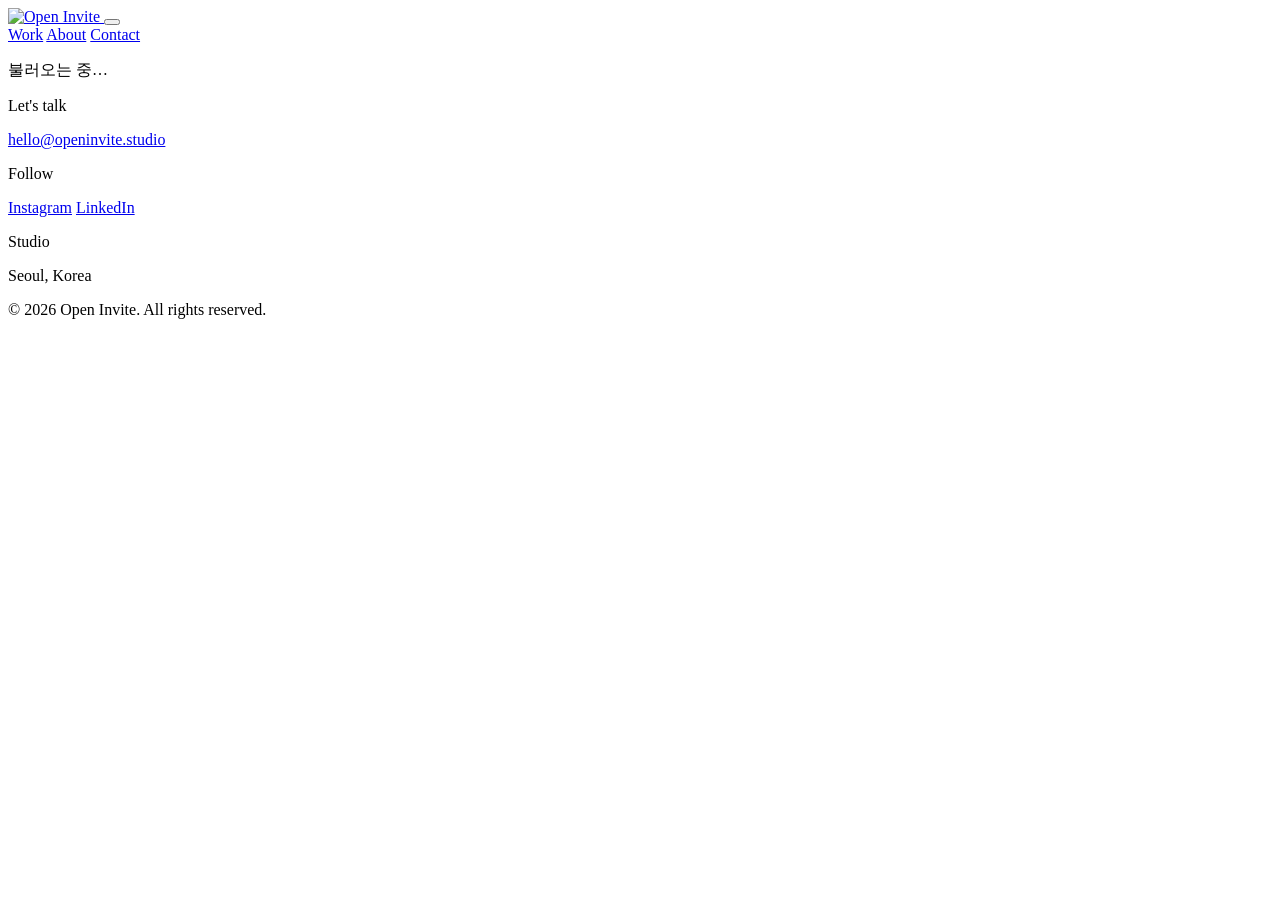
==== work-detail.html @ 54ad0c26 "Add files via upload" ====
<!DOCTYPE html>
<html lang="ko">
<head>
  <meta charset="utf-8">
  <meta name="viewport" content="width=device-width, initial-scale=1, maximum-scale=5.0, shrink-to-fit=no">
  <title>Open Invite — Work</title>
  <link rel="icon" href="assets/media/favicon.svg" type="image/svg+xml">
  <link rel="stylesheet" href="assets/css/style.css">
</head>
<body>

  <header class="site-header" id="site-header">
    <div class="site-header__inner">
      <a class="logo" href="index.html" aria-label="Open Invite 홈으로">
        <img src="assets/media/dwp-logo.png" alt="Open Invite" class="logo__img">
      </a>

      <button class="nav-toggle" id="nav-toggle" aria-expanded="false" aria-controls="primary-nav" aria-label="메뉴 열기">
        <span class="nav-toggle__bar"></span>
        <span class="nav-toggle__bar"></span>
        <span class="nav-toggle__bar"></span>
      </button>

      <nav class="primary-nav" id="primary-nav">
        <a href="index.html#work">Work</a>
        <a href="index.html#about">About</a>
        <a href="index.html#contact">Contact</a>
      </nav>
    </div>
  </header>

  <main>
    <article class="project-detail" id="project-detail">
      <p>불러오는 중…</p>
    </article>
  </main>

  <footer class="site-footer" id="contact">
    <div class="site-footer__inner">
      <div class="site-footer__col">
        <p class="site-footer__eyebrow">Let's talk</p>
        <a class="site-footer__email" href="mailto:hello@openinvite.studio">hello@openinvite.studio</a>
      </div>

      <div class="site-footer__col">
        <p class="site-footer__eyebrow">Follow</p>
        <a href="#" target="_blank" rel="noopener">Instagram</a>
        <a href="#" target="_blank" rel="noopener">LinkedIn</a>
      </div>

      <div class="site-footer__col">
        <p class="site-footer__eyebrow">Studio</p>
        <p>Seoul, Korea</p>
      </div>
    </div>

    <div class="site-footer__bottom">
      <span>&copy; 2026 Open Invite. All rights reserved.</span>
    </div>
  </footer>

  <script src="assets/js/main.js"></script>
  <script src="assets/js/projects.js"></script>
</body>
</html>
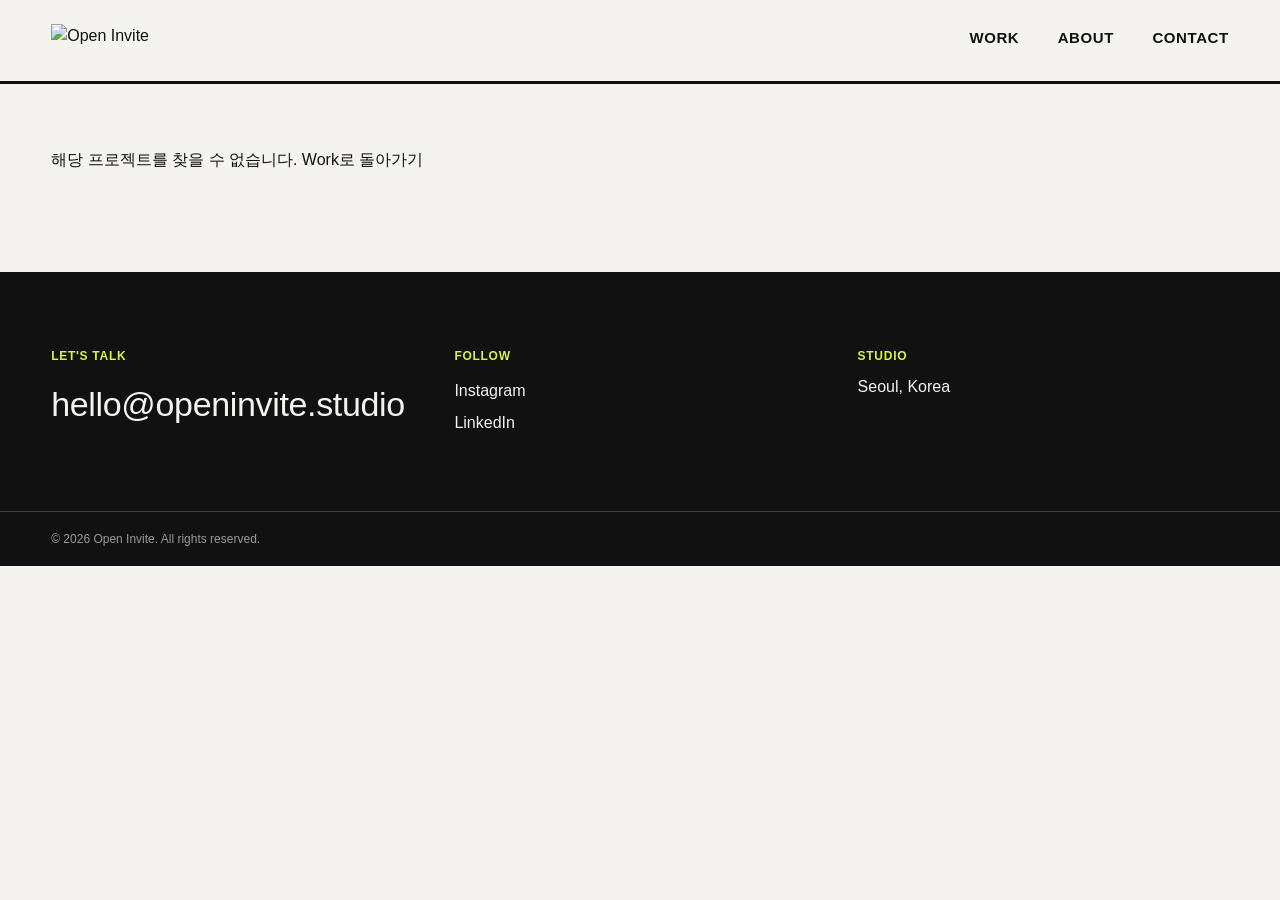
==== commit b9bb8bd7: "Add files via upload" ====
--- a/work-detail.html
+++ b/work-detail.html
@@ -4,15 +4,15 @@
   <meta charset="utf-8">
   <meta name="viewport" content="width=device-width, initial-scale=1, maximum-scale=5.0, shrink-to-fit=no">
   <title>Open Invite — Work</title>
-  <link rel="icon" href="assets/media/favicon.svg" type="image/svg+xml">
-  <link rel="stylesheet" href="assets/css/style.css">
+  <link rel="icon" href="favicon.svg" type="image/svg+xml">
+  <link rel="stylesheet" href="style.css">
 </head>
 <body>
 
   <header class="site-header" id="site-header">
     <div class="site-header__inner">
       <a class="logo" href="index.html" aria-label="Open Invite 홈으로">
-        <img src="assets/media/dwp-logo.png" alt="Open Invite" class="logo__img">
+        <img src="dwp-logo.png" alt="Open Invite" class="logo__img">
       </a>
 
       <button class="nav-toggle" id="nav-toggle" aria-expanded="false" aria-controls="primary-nav" aria-label="메뉴 열기">
@@ -59,7 +59,7 @@
     </div>
   </footer>
 
-  <script src="assets/js/main.js"></script>
-  <script src="assets/js/projects.js"></script>
+  <script src="main.js"></script>
+  <script src="projects.js"></script>
 </body>
 </html>
--- a/style.css
+++ b/style.css
@@ -0,0 +1,664 @@
+/* ==========================================================================
+   Open Invite — base styles
+   ========================================================================== */
+
+:root {
+  --color-bg: #F5F3EF;
+  --color-ink: #111111;
+  --color-paper: #FFFFFF;
+  --color-accent: #FF5A36;   /* coral */
+  --color-accent-2: #1B4DFF; /* electric blue */
+  --color-accent-3: #DFF23A; /* acid green-yellow */
+  --color-accent-4: #FF2E9F; /* hot pink */
+
+  --font-sans: "Helvetica Neue", Helvetica, Arial, "Apple SD Gothic Neo", "Malgun Gothic", sans-serif;
+
+  --container: 1400px;
+  --gutter: clamp(20px, 4vw, 56px);
+
+  --header-height: 84px;
+}
+
+* {
+  box-sizing: border-box;
+}
+
+html {
+  scroll-behavior: smooth;
+}
+
+body {
+  margin: 0;
+  background: var(--color-bg);
+  color: var(--color-ink);
+  font-family: var(--font-sans);
+  -webkit-font-smoothing: antialiased;
+  font-size: 16px;
+  line-height: 1.5;
+}
+
+img, video {
+  max-width: 100%;
+  display: block;
+}
+
+a {
+  color: inherit;
+  text-decoration: none;
+}
+
+ul {
+  margin: 0;
+  padding: 0;
+  list-style: none;
+}
+
+h1, h2, h3, p {
+  margin: 0;
+}
+
+main {
+  padding-top: var(--header-height);
+}
+
+/* ==========================================================================
+   Intro logo animation
+   ========================================================================== */
+
+body.intro-lock {
+  overflow: hidden;
+}
+
+.intro {
+  position: fixed;
+  inset: 0;
+  z-index: 1000;
+  background: var(--color-ink);
+  display: flex;
+  align-items: center;
+  justify-content: center;
+  cursor: pointer;
+  opacity: 1;
+  visibility: visible;
+  transition: opacity 0.6s ease;
+}
+
+.intro--hidden {
+  opacity: 0;
+  visibility: hidden;
+  pointer-events: none;
+}
+
+.intro__logo {
+  width: min(60vw, 360px);
+  height: auto;
+}
+
+.intro__logo svg {
+  width: 100%;
+  height: 100%;
+}
+
+/* ==========================================================================
+   Header
+   ========================================================================== */
+
+.site-header {
+  position: fixed;
+  top: 0;
+  left: 0;
+  right: 0;
+  z-index: 100;
+  height: var(--header-height);
+  background: var(--color-bg);
+  border-bottom: 3px solid var(--color-ink);
+}
+
+.site-header__inner {
+  max-width: var(--container);
+  margin: 0 auto;
+  height: 100%;
+  padding: 0 var(--gutter);
+  display: flex;
+  align-items: center;
+  justify-content: space-between;
+}
+
+.logo {
+  display: flex;
+  align-items: center;
+}
+
+.logo__img {
+  height: 34px;
+  width: auto;
+}
+
+.primary-nav {
+  display: flex;
+  gap: clamp(16px, 3vw, 40px);
+}
+
+.primary-nav a {
+  font-weight: 600;
+  font-size: 15px;
+  text-transform: uppercase;
+  letter-spacing: 0.04em;
+  position: relative;
+  padding-bottom: 4px;
+}
+
+.primary-nav a::after {
+  content: "";
+  position: absolute;
+  left: 0;
+  bottom: 0;
+  width: 0;
+  height: 2px;
+  background: var(--color-accent);
+  transition: width 0.2s ease;
+}
+
+.primary-nav a:hover::after {
+  width: 100%;
+}
+
+.nav-toggle {
+  display: none;
+  flex-direction: column;
+  justify-content: center;
+  gap: 5px;
+  width: 40px;
+  height: 40px;
+  background: none;
+  border: none;
+  cursor: pointer;
+  padding: 0;
+}
+
+.nav-toggle__bar {
+  height: 2px;
+  width: 100%;
+  background: var(--color-ink);
+  transition: transform 0.2s ease, opacity 0.2s ease;
+}
+
+.nav-toggle.is-active .nav-toggle__bar:nth-child(1) { transform: translateY(7px) rotate(45deg); }
+.nav-toggle.is-active .nav-toggle__bar:nth-child(2) { opacity: 0; }
+.nav-toggle.is-active .nav-toggle__bar:nth-child(3) { transform: translateY(-7px) rotate(-45deg); }
+
+/* ==========================================================================
+   Marquee
+   ========================================================================== */
+
+.marquee {
+  background: var(--color-ink);
+  color: var(--color-accent-3);
+  overflow: hidden;
+  white-space: nowrap;
+  padding: 10px 0;
+  font-weight: 700;
+  font-size: 14px;
+  letter-spacing: 0.06em;
+  text-transform: uppercase;
+}
+
+.marquee__track {
+  display: inline-flex;
+  animation: marquee 18s linear infinite;
+}
+
+@keyframes marquee {
+  from { transform: translateX(0); }
+  to { transform: translateX(-50%); }
+}
+
+/* ==========================================================================
+   Hero
+   ========================================================================== */
+
+.hero {
+  max-width: var(--container);
+  margin: 0 auto;
+  padding: clamp(48px, 8vw, 120px) var(--gutter);
+  display: grid;
+  grid-template-columns: 1.4fr 1fr;
+  gap: clamp(24px, 4vw, 60px);
+  align-items: end;
+}
+
+.hero__title {
+  font-size: clamp(40px, 7vw, 96px);
+  font-weight: 800;
+  letter-spacing: -0.03em;
+  line-height: 0.98;
+}
+
+.hero__lede {
+  font-size: clamp(16px, 1.6vw, 20px);
+  max-width: 42ch;
+  color: #333;
+}
+
+/* ==========================================================================
+   Section head
+   ========================================================================== */
+
+.section-head {
+  max-width: var(--container);
+  margin: 0 auto;
+  padding: 0 var(--gutter);
+  display: flex;
+  align-items: baseline;
+  justify-content: space-between;
+  border-top: 3px solid var(--color-ink);
+  padding-top: 20px;
+  margin-top: 40px;
+}
+
+.section-head h2 {
+  font-size: clamp(28px, 4vw, 44px);
+  font-weight: 800;
+  letter-spacing: -0.02em;
+}
+
+.section-head__count {
+  font-size: 14px;
+  font-weight: 600;
+  text-transform: uppercase;
+  color: #666;
+}
+
+/* ==========================================================================
+   Work filters
+   ========================================================================== */
+
+.work-filters {
+  max-width: var(--container);
+  margin: 0 auto;
+  padding: 20px var(--gutter) 0;
+  display: flex;
+  flex-wrap: wrap;
+  gap: 10px;
+}
+
+.filter-btn {
+  font-family: inherit;
+  font-size: 13px;
+  font-weight: 700;
+  text-transform: uppercase;
+  letter-spacing: 0.03em;
+  padding: 8px 16px;
+  border-radius: 999px;
+  border: 2px solid var(--color-ink);
+  background: transparent;
+  color: var(--color-ink);
+  cursor: pointer;
+  transition: background 0.15s ease, color 0.15s ease;
+}
+
+.filter-btn:hover {
+  background: rgba(17,17,17,0.06);
+}
+
+.filter-btn.is-active {
+  background: var(--color-ink);
+  color: var(--color-bg);
+}
+
+/* ==========================================================================
+   Work grid
+   ========================================================================== */
+
+.work {
+  padding-bottom: clamp(40px, 6vw, 80px);
+}
+
+.work-grid {
+  max-width: var(--container);
+  margin: 0 auto;
+  padding: 24px var(--gutter) 0;
+  display: grid;
+  grid-template-columns: repeat(2, 1fr);
+  gap: clamp(24px, 3vw, 48px);
+}
+
+.work-card {
+  display: block;
+}
+
+.work-card__image {
+  aspect-ratio: 4 / 3;
+  overflow: hidden;
+  background: var(--color-ink);
+  border: 3px solid var(--color-ink);
+}
+
+.work-card__image img,
+.work-card__image video {
+  width: 100%;
+  height: 100%;
+  object-fit: cover;
+  transition: transform 0.45s cubic-bezier(0.2, 0.8, 0.2, 1), filter 0.3s ease;
+  filter: grayscale(0.15);
+}
+
+.work-card:hover .work-card__image img,
+.work-card:hover .work-card__image video {
+  transform: scale(1.04) rotate(-0.5deg);
+  filter: grayscale(0);
+}
+
+.work-card__meta {
+  padding-top: 16px;
+  display: flex;
+  align-items: flex-start;
+  justify-content: space-between;
+  gap: 16px;
+}
+
+.work-card__meta h3 {
+  font-size: clamp(20px, 2.2vw, 26px);
+  font-weight: 800;
+  letter-spacing: -0.01em;
+}
+
+.work-card__meta p {
+  font-size: 14px;
+  color: #555;
+  margin-top: 6px;
+  max-width: 40ch;
+  text-align: right;
+}
+
+/* ==========================================================================
+   About
+   ========================================================================== */
+
+.about {
+  padding-bottom: clamp(60px, 8vw, 100px);
+}
+
+.about__grid {
+  max-width: var(--container);
+  margin: 0 auto;
+  padding: 32px var(--gutter) 0;
+  display: grid;
+  grid-template-columns: 1.3fr 1fr;
+  gap: clamp(24px, 4vw, 60px);
+}
+
+.about__statement {
+  font-size: clamp(20px, 2.6vw, 32px);
+  font-weight: 600;
+  letter-spacing: -0.01em;
+  line-height: 1.3;
+}
+
+.about__capabilities {
+  display: grid;
+  grid-template-columns: repeat(2, 1fr);
+  gap: 10px 20px;
+  align-content: start;
+}
+
+.about__capabilities li {
+  font-size: 15px;
+  font-weight: 600;
+  padding: 10px 0;
+  border-bottom: 1px solid rgba(17,17,17,0.15);
+}
+
+/* ==========================================================================
+   Footer
+   ========================================================================== */
+
+.site-footer {
+  border-top: 3px solid var(--color-ink);
+  background: var(--color-ink);
+  color: var(--color-bg);
+}
+
+.site-footer__inner {
+  max-width: var(--container);
+  margin: 0 auto;
+  padding: clamp(40px, 6vw, 72px) var(--gutter);
+  display: grid;
+  grid-template-columns: repeat(3, 1fr);
+  gap: 32px;
+}
+
+.site-footer__eyebrow {
+  font-size: 12px;
+  font-weight: 700;
+  text-transform: uppercase;
+  letter-spacing: 0.06em;
+  color: var(--color-accent-3);
+  margin-bottom: 10px;
+}
+
+.site-footer__email {
+  font-size: clamp(22px, 3vw, 34px);
+  font-weight: 800;
+  letter-spacing: -0.01em;
+  word-break: break-word;
+}
+
+.site-footer__col a {
+  display: block;
+  padding: 4px 0;
+  font-weight: 500;
+}
+
+.site-footer__bottom {
+  border-top: 1px solid rgba(245,243,239,0.2);
+  padding: 18px var(--gutter);
+  font-size: 12px;
+  color: rgba(245,243,239,0.6);
+  max-width: var(--container);
+  margin: 0 auto;
+}
+
+/* ==========================================================================
+   Project detail page
+   ========================================================================== */
+
+.project-detail {
+  max-width: var(--container);
+  margin: 0 auto;
+  padding: clamp(32px, 6vw, 64px) var(--gutter) clamp(60px, 8vw, 100px);
+}
+
+.back-link {
+  display: inline-block;
+  font-weight: 700;
+  font-size: 14px;
+  text-transform: uppercase;
+  letter-spacing: 0.04em;
+  margin-bottom: 24px;
+}
+
+.back-link:hover {
+  color: var(--color-accent);
+}
+
+.project-detail__title {
+  font-size: clamp(36px, 6vw, 72px);
+  font-weight: 800;
+  letter-spacing: -0.02em;
+  margin-bottom: 12px;
+}
+
+.project-detail__metaline {
+  font-size: 14px;
+  font-weight: 600;
+  text-transform: uppercase;
+  letter-spacing: 0.03em;
+  color: #555;
+  margin-bottom: 28px;
+}
+
+.project-detail__body {
+  max-width: 70ch;
+  font-size: 17px;
+  line-height: 1.7;
+  margin-bottom: 32px;
+}
+
+.external-link {
+  display: inline-block;
+  font-weight: 700;
+  padding: 10px 20px;
+  border-radius: 999px;
+  background: var(--color-ink);
+  color: var(--color-bg);
+  margin-bottom: 32px;
+}
+
+.external-link:hover {
+  background: var(--color-accent);
+  color: #fff;
+}
+
+.project-section {
+  margin-top: clamp(40px, 6vw, 72px);
+  padding-top: clamp(24px, 4vw, 40px);
+  border-top: 1px solid rgba(17,17,17,0.15);
+}
+
+.project-section h2 {
+  font-size: clamp(22px, 3vw, 30px);
+  font-weight: 800;
+  letter-spacing: -0.01em;
+  margin-bottom: 12px;
+}
+
+.project-section p {
+  max-width: 70ch;
+  font-size: 15px;
+  line-height: 1.7;
+  color: #333;
+  margin-bottom: 20px;
+}
+
+.media-grid {
+  display: grid;
+  grid-template-columns: repeat(2, 1fr);
+  gap: 20px;
+}
+
+.media-item {
+  border: 3px solid var(--color-ink);
+  overflow: hidden;
+  background: #000;
+}
+
+.media-item img,
+.media-item video {
+  width: 100%;
+  height: 100%;
+  object-fit: cover;
+}
+
+.media-item--embed {
+  aspect-ratio: 16 / 9;
+}
+
+.media-item--embed iframe {
+  width: 100%;
+  height: 100%;
+  border: 0;
+  display: block;
+}
+
+.media-item--full {
+  grid-column: 1 / -1;
+  aspect-ratio: 16 / 10;
+}
+
+.slides-strip {
+  display: flex;
+  gap: 12px;
+  overflow-x: auto;
+  padding-bottom: 8px;
+  margin-bottom: 20px;
+  scroll-snap-type: x mandatory;
+}
+
+.slides-strip img {
+  flex: 0 0 auto;
+  height: 320px;
+  width: auto;
+  border: 3px solid var(--color-ink);
+  scroll-snap-align: start;
+}
+
+/* ==========================================================================
+   Responsive
+   ========================================================================== */
+
+@media (max-width: 900px) {
+  .primary-nav {
+    position: fixed;
+    top: var(--header-height);
+    left: 0;
+    right: 0;
+    background: var(--color-bg);
+    border-bottom: 3px solid var(--color-ink);
+    flex-direction: column;
+    padding: 24px var(--gutter);
+    gap: 20px;
+    transform: translateY(-120%);
+    transition: transform 0.25s ease;
+  }
+
+  .primary-nav.is-open {
+    transform: translateY(0);
+  }
+
+  .nav-toggle {
+    display: flex;
+  }
+
+  .hero {
+    grid-template-columns: 1fr;
+  }
+
+  .work-grid {
+    grid-template-columns: 1fr;
+  }
+
+  .work-card__meta {
+    flex-direction: column;
+  }
+
+  .work-card__meta p {
+    text-align: left;
+  }
+
+  .about__grid {
+    grid-template-columns: 1fr;
+  }
+
+  .about__capabilities {
+    grid-template-columns: 1fr 1fr;
+  }
+
+  .site-footer__inner {
+    grid-template-columns: 1fr;
+  }
+
+  .media-grid {
+    grid-template-columns: 1fr;
+  }
+
+  .slides-strip img {
+    height: 220px;
+  }
+}
+
+@media (max-width: 480px) {
+  .about__capabilities {
+    grid-template-columns: 1fr;
+  }
+}
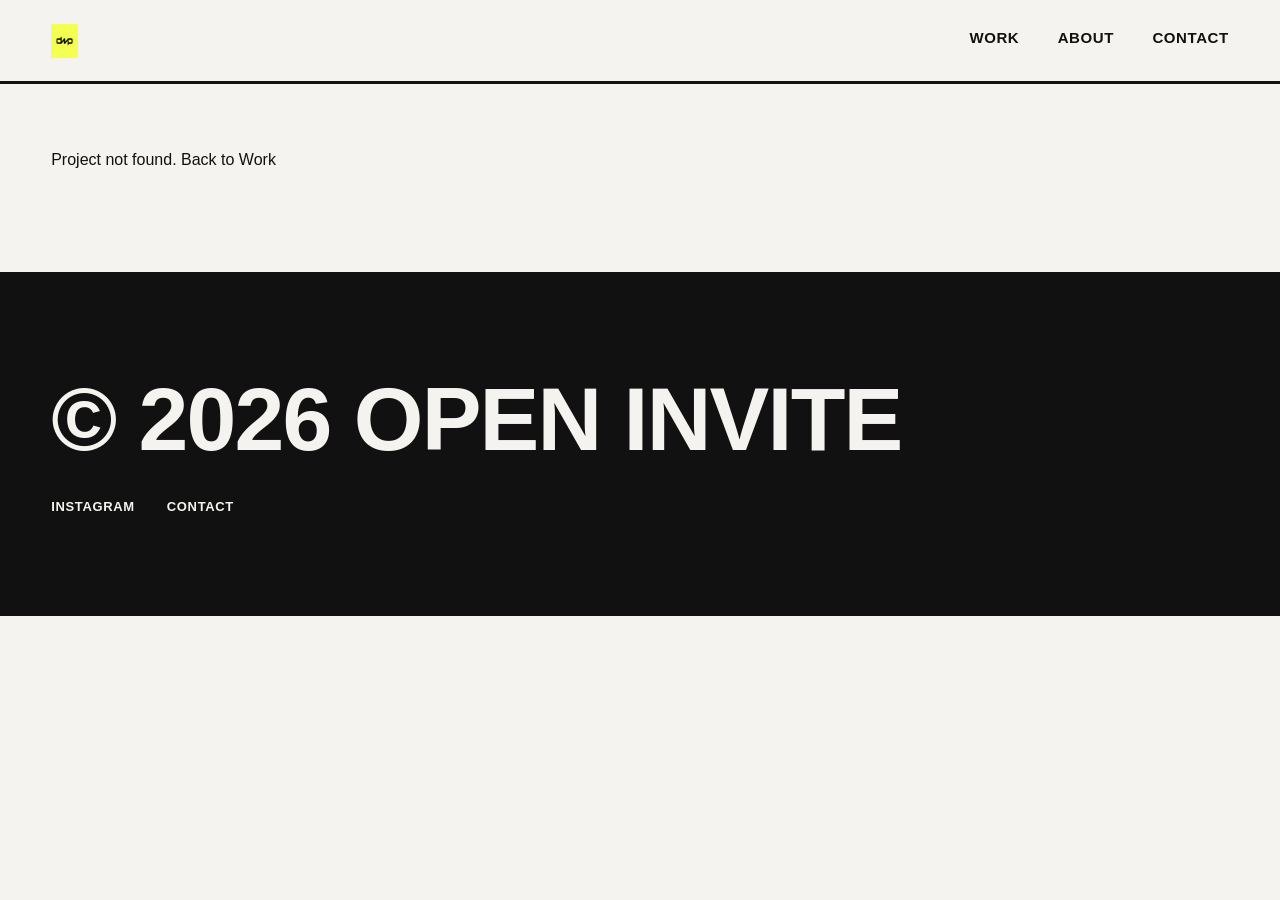
==== commit b7259ad2: "Add files via upload" ====
--- a/work-detail.html
+++ b/work-detail.html
@@ -1,5 +1,5 @@
 <!DOCTYPE html>
-<html lang="ko">
+<html lang="en">
 <head>
   <meta charset="utf-8">
   <meta name="viewport" content="width=device-width, initial-scale=1, maximum-scale=5.0, shrink-to-fit=no">
@@ -11,51 +11,37 @@
 
   <header class="site-header" id="site-header">
     <div class="site-header__inner">
-      <a class="logo" href="index.html" aria-label="Open Invite 홈으로">
+      <a class="logo" href="index.html" aria-label="Open Invite home">
         <img src="dwp-logo.png" alt="Open Invite" class="logo__img">
       </a>
 
-      <button class="nav-toggle" id="nav-toggle" aria-expanded="false" aria-controls="primary-nav" aria-label="메뉴 열기">
+      <button class="nav-toggle" id="nav-toggle" aria-expanded="false" aria-controls="primary-nav" aria-label="Open menu">
         <span class="nav-toggle__bar"></span>
         <span class="nav-toggle__bar"></span>
         <span class="nav-toggle__bar"></span>
       </button>
 
       <nav class="primary-nav" id="primary-nav">
-        <a href="index.html#work">Work</a>
-        <a href="index.html#about">About</a>
-        <a href="index.html#contact">Contact</a>
+        <a href="index.html">Work</a>
+        <a href="about.html">About</a>
+        <a href="contact.html">Contact</a>
       </nav>
     </div>
   </header>
 
   <main>
     <article class="project-detail" id="project-detail">
-      <p>불러오는 중…</p>
+      <p>Loading…</p>
     </article>
   </main>
 
-  <footer class="site-footer" id="contact">
+  <footer class="site-footer">
     <div class="site-footer__inner">
-      <div class="site-footer__col">
-        <p class="site-footer__eyebrow">Let's talk</p>
-        <a class="site-footer__email" href="mailto:hello@openinvite.studio">hello@openinvite.studio</a>
-      </div>
-
-      <div class="site-footer__col">
-        <p class="site-footer__eyebrow">Follow</p>
+      <p class="site-footer__brand">&copy; 2026 Open Invite</p>
+      <nav class="site-footer__links">
         <a href="#" target="_blank" rel="noopener">Instagram</a>
-        <a href="#" target="_blank" rel="noopener">LinkedIn</a>
-      </div>
-
-      <div class="site-footer__col">
-        <p class="site-footer__eyebrow">Studio</p>
-        <p>Seoul, Korea</p>
-      </div>
-    </div>
-
-    <div class="site-footer__bottom">
-      <span>&copy; 2026 Open Invite. All rights reserved.</span>
+        <a href="contact.html">Contact</a>
+      </nav>
     </div>
   </footer>
 
--- a/style.css
+++ b/style.css
@@ -188,24 +188,67 @@
 .nav-toggle.is-active .nav-toggle__bar:nth-child(3) { transform: translateY(-7px) rotate(-45deg); }
 
 /* ==========================================================================
-   Marquee
-   ========================================================================== */
+   Logo band (looping logo animation under the header, with a static fallback)
+   ========================================================================== */
+
+.logo-band {
+  background: var(--color-paper);
+  border-top: 1px solid var(--color-ink);
+  border-bottom: 1px solid var(--color-ink);
+  overflow: hidden;
+}
+
+.logo-band__video {
+  display: block;
+  width: 100%;
+  height: 72px;
+  object-fit: cover;
+}
+
+.logo-band__fallback {
+  display: none;
+}
+
+.logo-band--fallback .logo-band__video {
+  display: none;
+}
+
+.logo-band--fallback .logo-band__fallback {
+  display: block;
+}
+
+/* Marquee (used as the static fallback inside .logo-band) */
 
 .marquee {
-  background: var(--color-ink);
-  color: var(--color-accent-3);
   overflow: hidden;
   white-space: nowrap;
-  padding: 10px 0;
-  font-weight: 700;
-  font-size: 14px;
-  letter-spacing: 0.06em;
-  text-transform: uppercase;
+  padding: 14px 0;
 }
 
 .marquee__track {
   display: inline-flex;
-  animation: marquee 18s linear infinite;
+  align-items: center;
+  animation: marquee 30s linear infinite;
+}
+
+.marquee__item {
+  display: inline-flex;
+  align-items: center;
+  gap: 14px;
+  padding: 0 28px;
+}
+
+.marquee__item img {
+  height: 22px;
+  width: auto;
+}
+
+.marquee__item span {
+  font-weight: 800;
+  font-size: 14px;
+  letter-spacing: 0.02em;
+  text-transform: uppercase;
+  line-height: 1.2;
 }
 
 @keyframes marquee {
@@ -314,6 +357,22 @@
   padding-bottom: clamp(40px, 6vw, 80px);
 }
 
+.work--home {
+  padding-top: clamp(24px, 4vw, 40px);
+}
+
+.page-hero {
+  max-width: var(--container);
+  margin: 0 auto;
+  padding: clamp(48px, 8vw, 100px) var(--gutter) clamp(24px, 4vw, 40px);
+}
+
+.page-hero h1 {
+  font-size: clamp(32px, 5vw, 64px);
+  font-weight: 800;
+  letter-spacing: -0.02em;
+}
+
 .work-grid {
   max-width: var(--container);
   margin: 0 auto;
@@ -422,41 +481,33 @@
 .site-footer__inner {
   max-width: var(--container);
   margin: 0 auto;
-  padding: clamp(40px, 6vw, 72px) var(--gutter);
-  display: grid;
-  grid-template-columns: repeat(3, 1fr);
-  gap: 32px;
-}
-
-.site-footer__eyebrow {
-  font-size: 12px;
+  padding: clamp(40px, 8vw, 100px) var(--gutter);
+}
+
+.site-footer__brand {
+  font-size: clamp(32px, 7vw, 96px);
+  font-weight: 800;
+  letter-spacing: -0.02em;
+  line-height: 1;
+  text-transform: uppercase;
+  margin-bottom: clamp(20px, 3vw, 32px);
+}
+
+.site-footer__links {
+  display: flex;
+  flex-wrap: wrap;
+  gap: clamp(16px, 3vw, 32px);
+}
+
+.site-footer__links a {
+  font-size: 13px;
   font-weight: 700;
   text-transform: uppercase;
-  letter-spacing: 0.06em;
+  letter-spacing: 0.05em;
+}
+
+.site-footer__links a:hover {
   color: var(--color-accent-3);
-  margin-bottom: 10px;
-}
-
-.site-footer__email {
-  font-size: clamp(22px, 3vw, 34px);
-  font-weight: 800;
-  letter-spacing: -0.01em;
-  word-break: break-word;
-}
-
-.site-footer__col a {
-  display: block;
-  padding: 4px 0;
-  font-weight: 500;
-}
-
-.site-footer__bottom {
-  border-top: 1px solid rgba(245,243,239,0.2);
-  padding: 18px var(--gutter);
-  font-size: 12px;
-  color: rgba(245,243,239,0.6);
-  max-width: var(--container);
-  margin: 0 auto;
 }
 
 /* ==========================================================================
@@ -644,10 +695,6 @@
     grid-template-columns: 1fr 1fr;
   }
 
-  .site-footer__inner {
-    grid-template-columns: 1fr;
-  }
-
   .media-grid {
     grid-template-columns: 1fr;
   }
